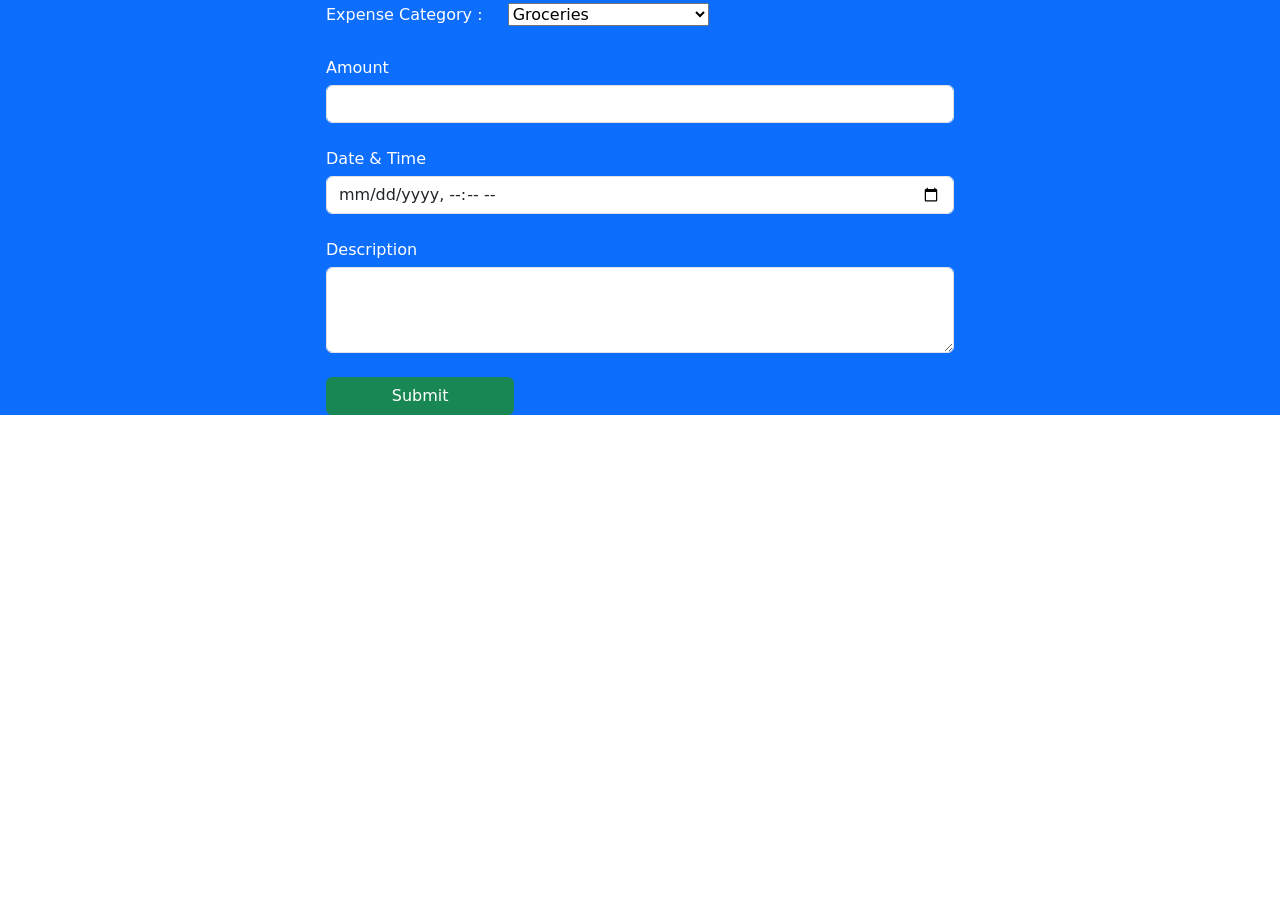
==== src/main/resources/templates/add-expense.html @ 8bf55b1e "create add-expense.html page" ====
<!DOCTYPE html>
<html lang="en" xmlns:th="http://www.thymeleaf.org">
<head>
    <meta charset="utf-8"/>
    <meta name="viewport" content="width=device-width, initial-scale=1, shrink-to-fit=no"/>
    <meta name="description" content=""/>
    <meta name="author" content=""/>
    <title>add expense</title>
    <!-- Favicon-->
    <link rel="icon" type="image/x-icon" th:href="@{/assets/favicon.ico}"/>
    <!-- Font Awesome icons (free version)-->
    <link rel="stylesheet" href="https://cdnjs.cloudflare.com/ajax/libs/font-awesome/6.5.1/css/all.min.css"
          integrity="sha512-DTOQO9RWCH3ppGqcWaEA1BIZOC6xxalwEsw9c2QQeAIftl+Vegovlnee1c9QX4TctnWMn13TZye+giMm8e2LwA=="
          crossorigin="anonymous" referrerpolicy="no-referrer"/>
    <!-- Google fonts-->
    <link href="https://fonts.googleapis.com/css?family=Montserrat:400,700" rel="stylesheet" type="text/css"/>
    <link href="https://fonts.googleapis.com/css?family=Lato:400,700,400italic,700italic" rel="stylesheet"
          type="text/css"/>
    <!-- Core theme CSS (includes Bootstrap)-->
    <link href="https://cdn.jsdelivr.net/npm/bootstrap@5.3.3/dist/css/bootstrap.min.css" rel="stylesheet"
          integrity="sha384-QWTKZyjpPEjISv5WaRU9OFeRpok6YctnYmDr5pNlyT2bRjXh0JMhjY6hW+ALEwIH" crossorigin="anonymous">
    <link rel="stylesheet" th:href="@{/css/style.css}">
</head>
<body id="page-top">
<!-- Navigation-->
<div th:replace="fragments/navbar :: navbar('yes')"></div>
<!-- Masthead-->
<header class="masthead bg-primary text-white">
    <div class="container d-flex align-items-center flex-column">
        <!-- Masthead Heading-->
        <h3 class="masthead-heading text-uppercase mb-0" style="margin-top: -55px;">Add Expense</h3>
        <!-- Icon Divider-->
        <div class="divider-custom divider-light">
            <div class="divider-custom-line"></div>
            <div class="divider-custom-icon"><i class="fas fa-star"></i></div>
            <div class="divider-custom-line"></div>
        </div>
    </div>
    <!-- Masthead form-->
    <div class="d-flex flex-column justify-content-start text-left gap-10">
        <div class="row">
            <div class="col-md-6 offset-md-3">
                <form th:action="@{/submitAdd}" th:object="${expense}" method="post">
                    <div class="form-group">
                        <!-- Dropdown List for Expense Categories -->
                        <label for="expenseCategory"><h6>Expense Category :</h6></label>
                        <select id="expenseCategory" name="expenseCategory" style="width: 32%; margin-left: 20px;" th:field="*{category}">
                            <option value="groceries">Groceries</option>
                            <option value="Utilities(bills)">Utilities (bills)</option>
                            <option value="transportation">Transportation</option>
                            <option value="dining out">Dining Out</option>
                            <option value="entertainment">Entertainment</option>
                            <option value="shopping">Shopping</option>
                            <option value="travel">Travel</option>
                            <option value="education">Education</option>
                        </select>
                    </div>
                    <br>
                    <div class="form-group">
                        <label for="amount"><h6>Amount</h6></label>
                        <input type="number" class="form-control" id="amount" th:field="*{amount}">
                    </div>
                    <br>
                    <div class="form-group">
                        <label for="dateTime"><h6>Date & Time</h6></label>
                        <input type="datetime-local" class="form-control" id="dateTime" th:field="*{dateTime}" required>
                    </div>
                    <br>
                    <div class="form-group">
                        <label for="description"><h6>Description</h6></label>
                        <textarea class="form-control" id="description" th:field="*{description}" rows="3"></textarea>
                    </div>
                    <br>
                    <input type="submit" class="btn btn-success" value="Submit" style="width: 30%;"/>
                </form>
            </div>
        </div>
    </div>
</header>
<!-- Copyright Section-->
<div class="copyright py-4 text-center text-white">
</div>
<!-- Bootstrap core JS-->
<script src="https://cdn.jsdelivr.net/npm/bootstrap@5.3.3/dist/js/bootstrap.bundle.min.js"
        integrity="sha384-YvpcrYf0tY3lHB60NNkmXc5s9fDVZLESaAA55NDzOxhy9GkcIdslK1eN7N6jIeHz"
        crossorigin="anonymous"></script>
<!-- Core theme JS-->
<script th:src="@{/js/scripts.js}"></script>
</body>
</html>
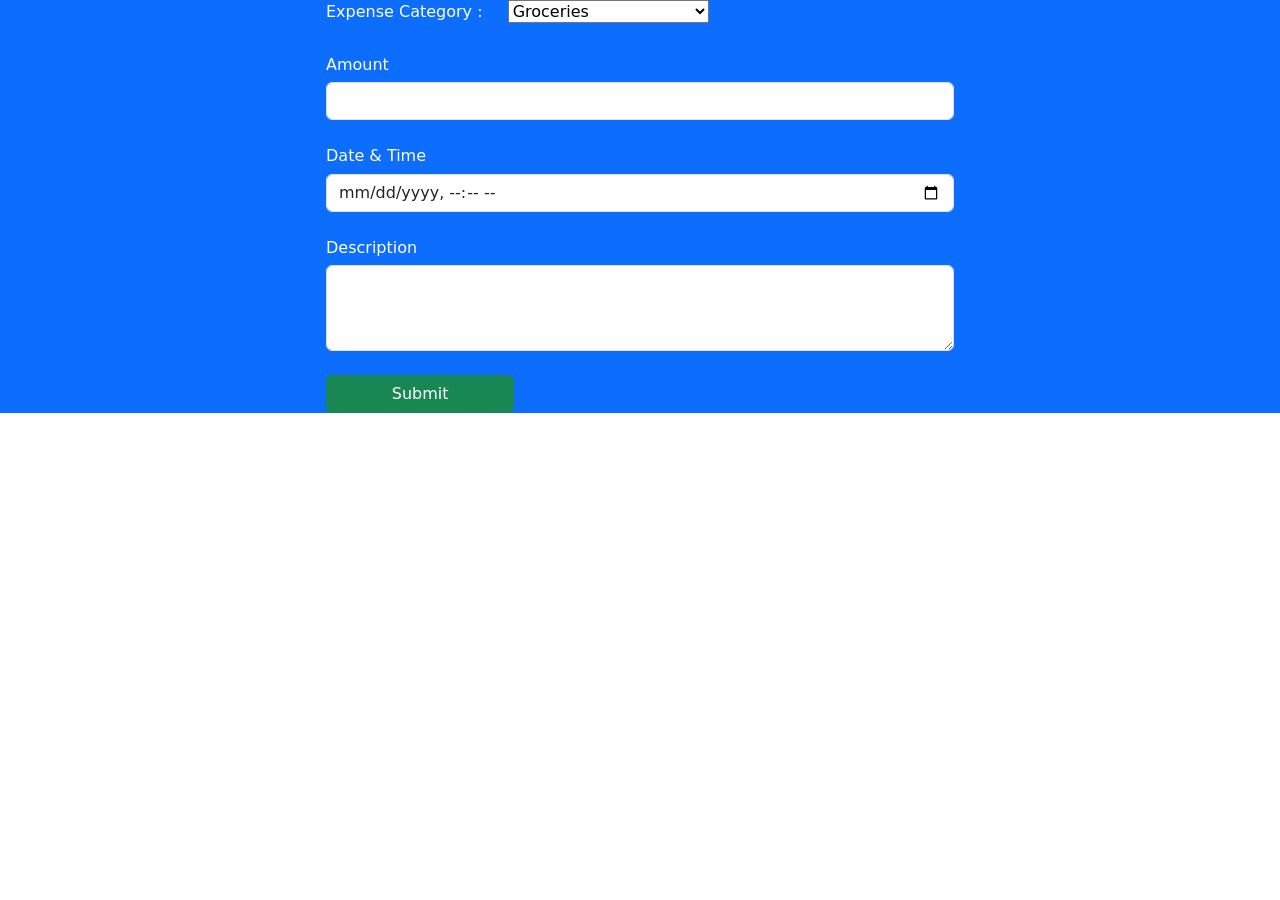
==== commit 69a5a2b8: "add findbyclinetid method for Expense." ====
--- a/src/main/resources/templates/add-expense.html
+++ b/src/main/resources/templates/add-expense.html
@@ -28,7 +28,7 @@
 <header class="masthead bg-primary text-white">
     <div class="container d-flex align-items-center flex-column">
         <!-- Masthead Heading-->
-        <h3 class="masthead-heading text-uppercase mb-0" style="margin-top: -55px;">Add Expense</h3>
+        <h4 class="masthead-heading text-uppercase mb-0" style="margin-top: -55px;">Add Expense</h4>
         <!-- Icon Divider-->
         <div class="divider-custom divider-light">
             <div class="divider-custom-line"></div>
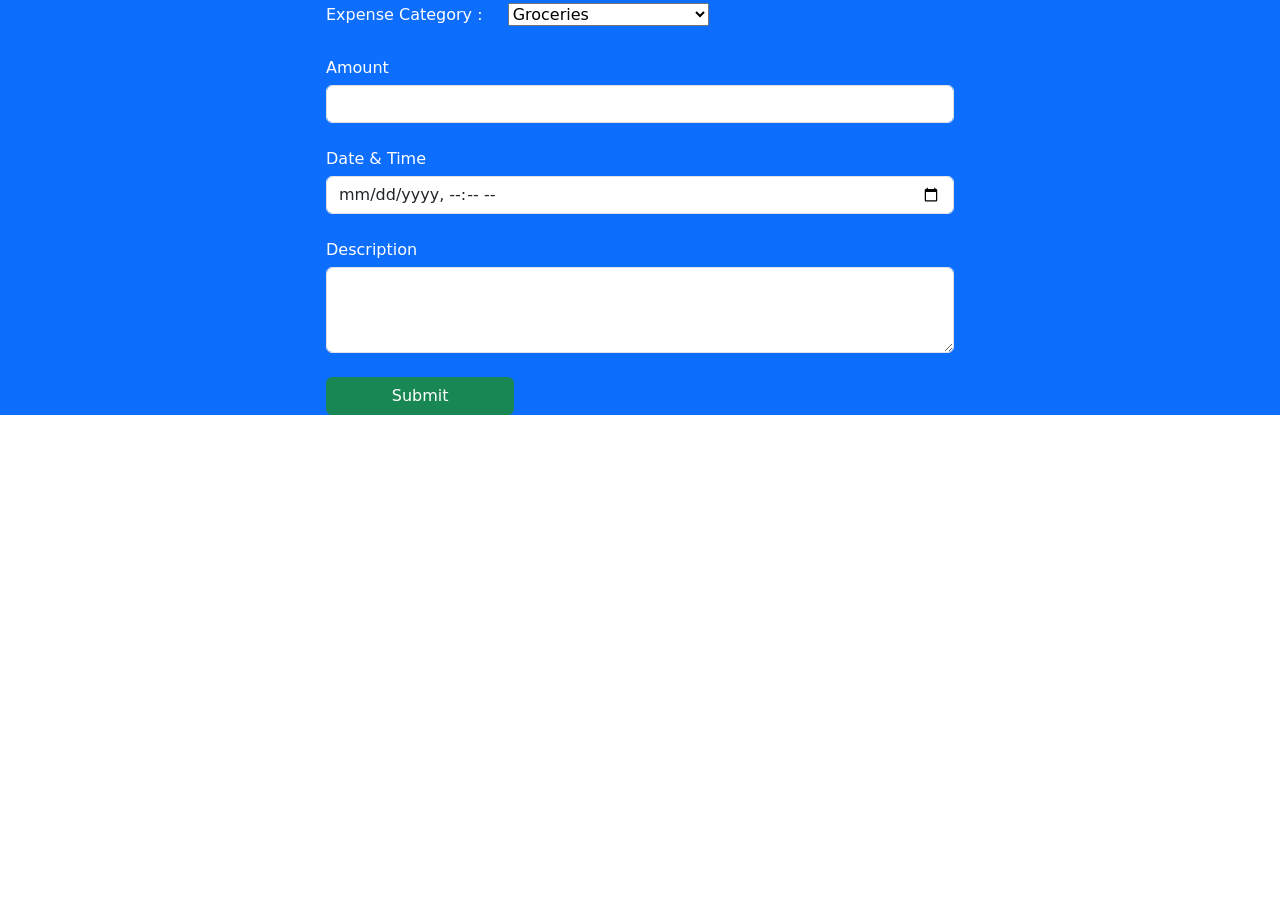
==== commit c269eca3: "add findbyclinetid method for Expense." ====
--- a/src/main/resources/templates/add-expense.html
+++ b/src/main/resources/templates/add-expense.html
@@ -28,7 +28,7 @@
 <header class="masthead bg-primary text-white">
     <div class="container d-flex align-items-center flex-column">
         <!-- Masthead Heading-->
-        <h4 class="masthead-heading text-uppercase mb-0" style="margin-top: -55px;">Add Expense</h4>
+        <h3 class="masthead-heading text-uppercase mb-0" style="margin-top: -55px;">Add Expense</h3>
         <!-- Icon Divider-->
         <div class="divider-custom divider-light">
             <div class="divider-custom-line"></div>
